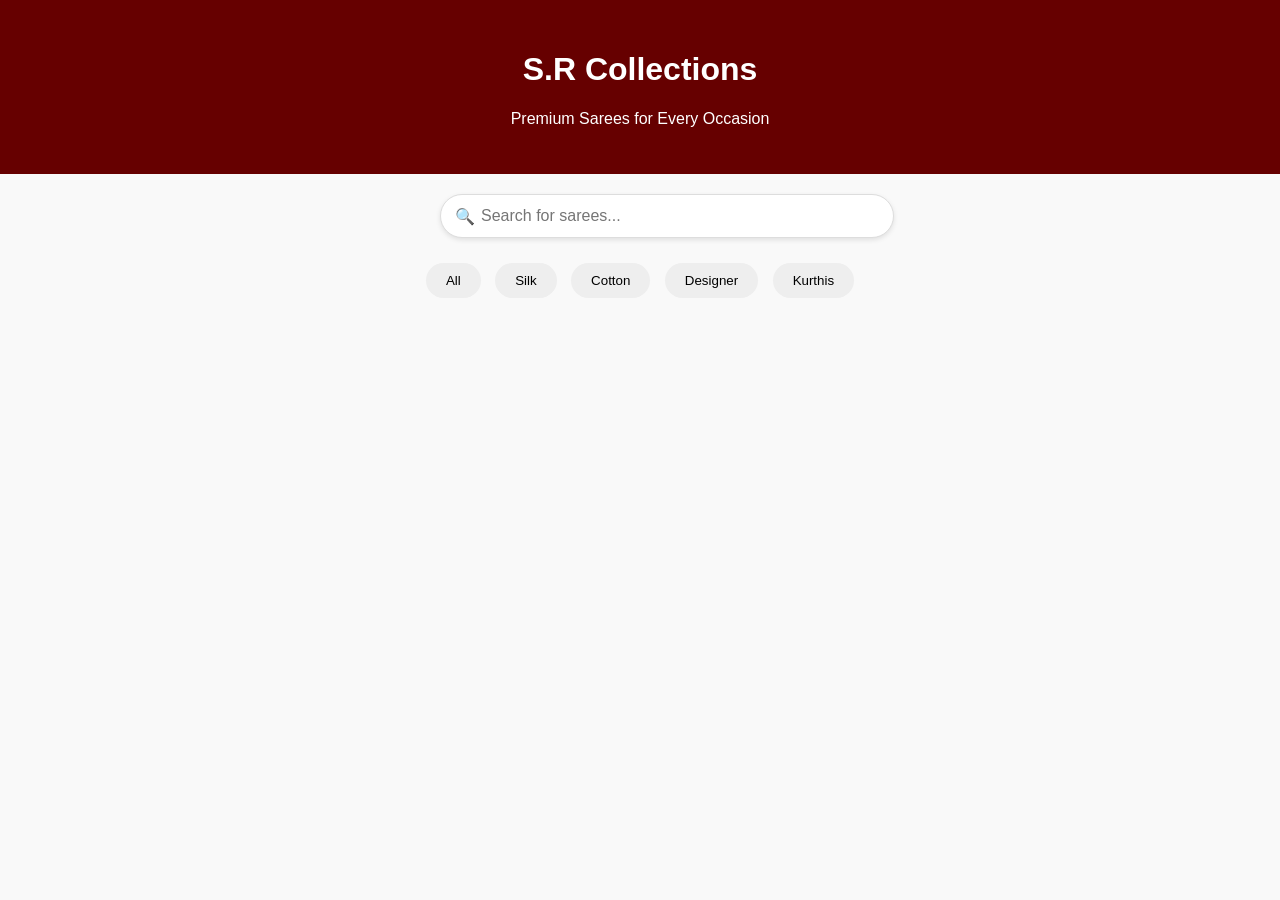
==== index.html @ e24c6dce "Add files via upload" ====
<!DOCTYPE html>
<html>
<head>
    <title>S.R Collections | Shop</title>
    <style>
        body { font-family: sans-serif; margin: 0; background: #f9f9f9; }
        header { background: #600; color: white; padding: 30px; text-align: center; }
        .search-container { text-align: center; margin: 20px; }
        #searchInput { padding: 12px; width: 300px; border-radius: 25px; border: 1px solid #ddd; outline: none; }
        .filter-container { text-align: center; margin-bottom: 20px; }
        .filter-btn { padding: 10px 20px; margin: 5px; border: none; border-radius: 20px; background: #eee; cursor: pointer; }
        .filter-btn:hover { background: #600; color: white; }
        .grid { display: flex; flex-wrap: wrap; gap: 20px; padding: 20px; justify-content: center; }
        .card { width: 220px; background: white; border-radius: 10px; padding: 10px; text-align: center; box-shadow: 0 4px 6px rgba(0,0,0,0.1); position: relative; }
        .card img { width: 100%; height: 250px; object-fit: cover; border-radius: 8px; }
        .price { color: #2e7d32; font-weight: bold; }
        .sold-out-badge { position: absolute; top: 10px; right: 10px; background: red; color: white; padding: 5px; border-radius: 5px; font-size: 12px; }
        /* This tells the browser: "If the screen is small, change how the grid looks" */
@media (max-width: 600px) {
    .grid {
        gap: 10px;
        padding: 10px;
    }
    .card {
        width: 45%; /* Shows 2 items side-by-side on mobile */
        height: auto;
        position: relative;
    }
    .card img {
        height: 180px; /* Makes images smaller for phone screens */
    }
    #searchInput {
        width: 80%; /* Makes the search bar fit the phone width */
    }
    .sold-out-badge {
        position: absolute;
        top: 10px;
        right: 10px;
        background: rgb(219, 21, 21);
        color: white;
        padding: 5px 10px;
        font-weight: bold;
        border-radius: 3px;
        z-index: 10;
    }
}

.search-container {
    position: relative;
    width: 100%;
    max-width: 400px;
    margin: 20px auto;
}

#searchInput {
    width: 100%;
    padding: 12px 12px 12px 40px; /* Extra padding on the left for the icon */
    border: 1px solid #ddd;
    border-radius: 25px;
    font-size: 16px;
    outline: none;
    box-shadow: 0 2px 5px rgba(0,0,0,0.1);
}

.search-icon {
    position: absolute;
    left: 15px;
    top: 50%;
    transform: translateY(-50%);
    color: #888;
    pointer-events: none; /* Makes sure you can still click the input */
}
</style>
</head>
<body>

    <header>
        <h1>S.R Collections</h1>
        <p>Premium Sarees for Every Occasion</p>
    </header>

    <div class="search-container">
    <span class="search-icon">🔍</span>
    <input type="text" id="searchInput" placeholder="Search for sarees..." onkeyup="filterProducts()">
</div>

    <div class="filter-container">
        <button class="filter-btn" onclick="filterByCategory('All')">All</button>
        <button class="filter-btn" onclick="filterByCategory('Silk')">Silk</button>
        <button class="filter-btn" onclick="filterByCategory('Cotton')">Cotton</button>
        <button class="filter-btn" onclick="filterByCategory('Designer')">Designer</button>
        <button class="filter-btn" onclick="filterByCategory('Kurthis')">Kurthis</button>
    </div>

    <div id="shopGrid" class="grid"></div>

    <script src="app.js"></script>

    <script>
        const shopGrid = document.getElementById("shopGrid");

        // The function to draw products on the screen
        function renderProducts(productsToDisplay) {
            const shopGrid = document.getElementById("shopGrid");
            shopGrid.innerHTML = productsToDisplay.map(p => {
                const isSoldOut = p.status === 'Sold Out';
                const linkTarget = isSoldOut ? 'javascript:void(0)' : `details.html?id=${p.id}`;
                
                // Calculate Discount Percentage
                let discountBadge = "";
                if (p.originalPrice && p.originalPrice > p.price) {
                    const discount = Math.round(((p.originalPrice - p.price) / p.originalPrice) * 100);
                    discountBadge = `<div style="position: absolute; top: 10px; left: 10px; background: #388e3c; color: white; padding: 4px 8px; border-radius: 4px; font-weight: bold; font-size: 12px; z-index: 5;">${discount}% OFF</div>`;
                }

                const priceHTML = p.originalPrice && p.originalPrice > p.price 
                    ? `<p class="price">
                        <span style="text-decoration: line-through; color: #888; font-size: 0.9em; margin-right: 8px;">₹${p.originalPrice}</span>
                        <span style="color: #2e7d32; font-weight: bold;">₹${p.price}</span>
                    </p>`
                    : `<p class="price" style="color: #2e7d32; font-weight: bold;">₹${p.price}</p>`;

                return `
                    <div class="card" style="position: relative; border: 1px solid #eee; border-radius: 12px; overflow: hidden; box-shadow: 0 4px 6px rgba(0,0,0,0.05); opacity: ${isSoldOut ? '0.7' : '1'}; transition: transform 0.2s;">
                        ${discountBadge}
                        ${isSoldOut ? '<div class="sold-out-badge" style="position: absolute; top: 10px; right: 10px; background: #d32f2f; color: white; padding: 5px 10px; border-radius: 5px; font-weight: bold; z-index: 10; font-size: 12px;">SOLD OUT</div>' : ''}
                        
                        <a href="${linkTarget}" style="text-decoration: none; color: inherit; cursor: ${isSoldOut ? 'default' : 'pointer'}">
                            <img src="${p.images[0]}" style="width: 100%; height: 280px; object-fit: cover;">
                            <div style="padding: 12px;">
                                <h3 style="margin: 0; font-size: 1rem; color: #333; height: 2.4em; overflow: hidden;">${p.name}</h3>
                                ${priceHTML}
                            </div>
                        </a>
                    </div>
                `;
            }).join('');
        }

        // The function your buttons are looking for!
        function filterByCategory(catName) {
            if (catName === 'All') {
                renderProducts(products);
            } else {
                const filtered = products.filter(p => p.category === catName);
                renderProducts(filtered);
            }
        }

        // The function for the search bar
        function filterProducts() {
    const term = document.getElementById("searchInput").value.toLowerCase();
    const filtered = products.filter(p => p.name.toLowerCase().includes(term));
    
    const shopGrid = document.getElementById("shopGrid");
    
    if (filtered.length === 0) {
        shopGrid.innerHTML = `
            <div style="text-align: center; width: 100%; padding: 50px; color: #666;">
                <p style="font-size: 18px;">No sarees found matching "${term}"</p>
                <button onclick="clearSearch()" style="background: #6a1b9a; color: white; border: none; padding: 10px 20px; border-radius: 5px; cursor: pointer; margin-top: 10px;">
                    View All Products
                </button>
            </div>
        `;
    } else {
        renderProducts(filtered);
    }
}

// Add this helper function to clear the search
function clearSearch() {
    document.getElementById("searchInput").value = "";
    renderProducts(products);
}

        // Run this immediately to show your products when page opens
        window.onload = function() {
            // Check if products exists from app.js
            if (typeof products !== 'undefined') {
                renderProducts(products);
            } else {
                console.error("The 'products' variable is missing. Check app.js link.");
            }
        };

        const priceHTML = p.originalPrice 
    ? `<p class="price">
         <span style="text-decoration: line-through; color: #888; font-size: 14px; margin-right: 10px;">₹${p.originalPrice}</span>
         <span style="color: #2e7d32; font-weight: bold;">₹${p.price}</span>
       </p>`
    : `<p class="price" style="color: #2e7d32; font-weight: bold;">₹${p.price}</p>`;

// Then use ${priceHTML} inside your template string...
    </script>
</body>
</html>
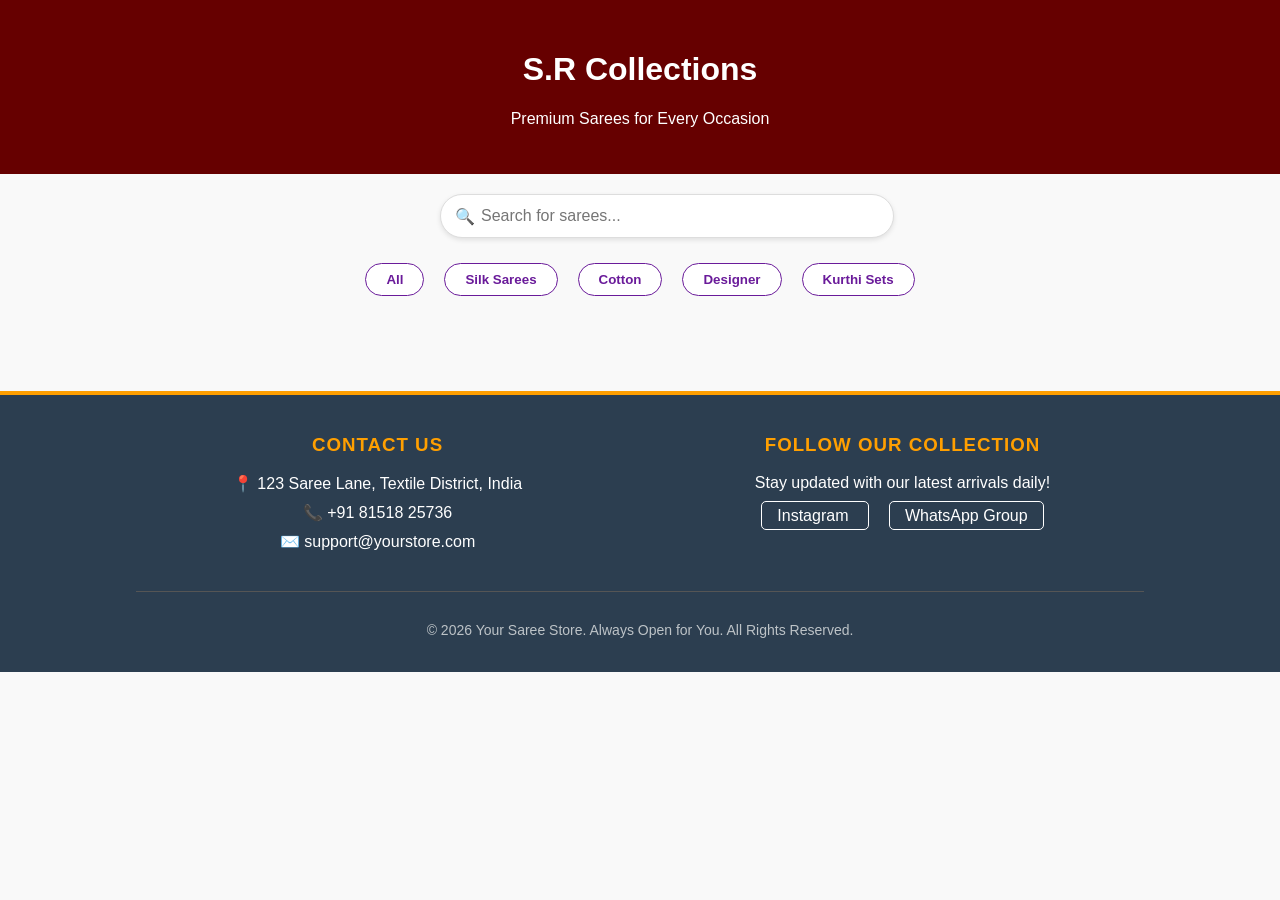
==== commit 64bfa03b: "Add files via upload" ====
--- a/index.html
+++ b/index.html
@@ -70,6 +70,22 @@
     color: #888;
     pointer-events: none; /* Makes sure you can still click the input */
 }
+
+.filter-btn {
+    padding: 8px 20px;
+    border: 1px solid #6a1b9a;
+    background: white;
+    color: #6a1b9a;
+    border-radius: 20px;
+    cursor: pointer;
+    font-weight: bold;
+    transition: 0.3s;
+}
+
+.filter-btn:hover, .filter-btn.active {
+    background: #6a1b9a;
+    color: white;
+}
 </style>
 </head>
 <body>
@@ -84,15 +100,47 @@
     <input type="text" id="searchInput" placeholder="Search for sarees..." onkeyup="filterProducts()">
 </div>
 
-    <div class="filter-container">
+    <div class="filter-container" style="text-align: center; margin: 20px 0; display: flex; justify-content: center; gap: 10px; flex-wrap: wrap;">
         <button class="filter-btn" onclick="filterByCategory('All')">All</button>
-        <button class="filter-btn" onclick="filterByCategory('Silk')">Silk</button>
+        <button class="filter-btn" onclick="filterByCategory('Silk')">Silk Sarees</button>
         <button class="filter-btn" onclick="filterByCategory('Cotton')">Cotton</button>
         <button class="filter-btn" onclick="filterByCategory('Designer')">Designer</button>
-        <button class="filter-btn" onclick="filterByCategory('Kurthis')">Kurthis</button>
+        <button class="filter-btn" onclick="filterByCategory('Kurthis')">Kurthi Sets</button>
     </div>
 
     <div id="shopGrid" class="grid"></div>
+
+    <footer style="background: #2c3e50; color: white; padding: 20px 10px; margin-top: 30px; text-align: center; border-top: 4px solid #ff9f00;">
+    <div style="max-width: 1000px; margin: auto; display: flex; flex-wrap: wrap; justify-content: center; gap: 50px;">
+        
+        <div style="flex: 1; min-width: 280px;">
+            <h3 style="color: #ff9f00; text-transform: uppercase; letter-spacing: 1px;">Contact Us</h3>
+            <p style="margin: 10px 0;">📍 123 Saree Lane, Textile District, India</p>
+            <p style="margin: 10px 0;">📞 +91 81518 25736</p>
+            <p style="margin: 10px 0;">✉️ support@yourstore.com</p>
+        </div>
+
+        <div style="flex: 1; min-width: 280px;">
+            <h3 style="color: #ff9f00; text-transform: uppercase; letter-spacing: 1px;">Follow Our Collection</h3>
+            <p style="margin: 10px 0;">Stay updated with our latest arrivals daily!</p>
+            <div style="margin-top: 15px;">
+                <a href="https://www.instagram.com/s.r.collections_26?igsh=cHdzZ2U1ZW5mYmkz" target="_blank" 
+           style="color: white; text-decoration: none; margin: 0 10px; padding: 5px 15px; border: 1px solid #fff; border-radius: 5px;">
+           Instagram
+        </a>
+        
+        <a href="https://chat.whatsapp.com/GvyJMgOVvVoBpmypK1QJxf" target="_blank" 
+           style="color: white; text-decoration: none; margin: 0 10px; padding: 5px 15px; border: 1px solid #fff; border-radius: 5px;">
+           WhatsApp Group
+        </a>
+     </div>
+        </div>
+
+    </div>
+    
+    <hr style="border: 0; border-top: 1px solid #555; margin: 30px auto; width: 80%;">
+    <p style="font-size: 14px; color: #bdc3c7;">&copy; 2026 Your Saree Store. Always Open for You. All Rights Reserved.</p>
+</footer>
 
     <script src="app.js"></script>
 
@@ -138,14 +186,22 @@
         }
 
         // The function your buttons are looking for!
-        function filterByCategory(catName) {
-            if (catName === 'All') {
-                renderProducts(products);
-            } else {
-                const filtered = products.filter(p => p.category === catName);
-                renderProducts(filtered);
+        function filterByCategory(category) {
+        if (category === 'All') {
+            renderProducts(products);
+        } else {
+            const filtered = products.filter(p => p.category === category);
+            renderProducts(filtered);
+        }
+        
+        // Optional: Visual feedback for which button is active
+        document.querySelectorAll('.filter-btn').forEach(btn => {
+            btn.classList.remove('active');
+            if(btn.innerText === category || (category === 'All' && btn.innerText === 'All')) {
+                btn.classList.add('active');
             }
-        }
+        });
+    }
 
         // The function for the search bar
         function filterProducts() {
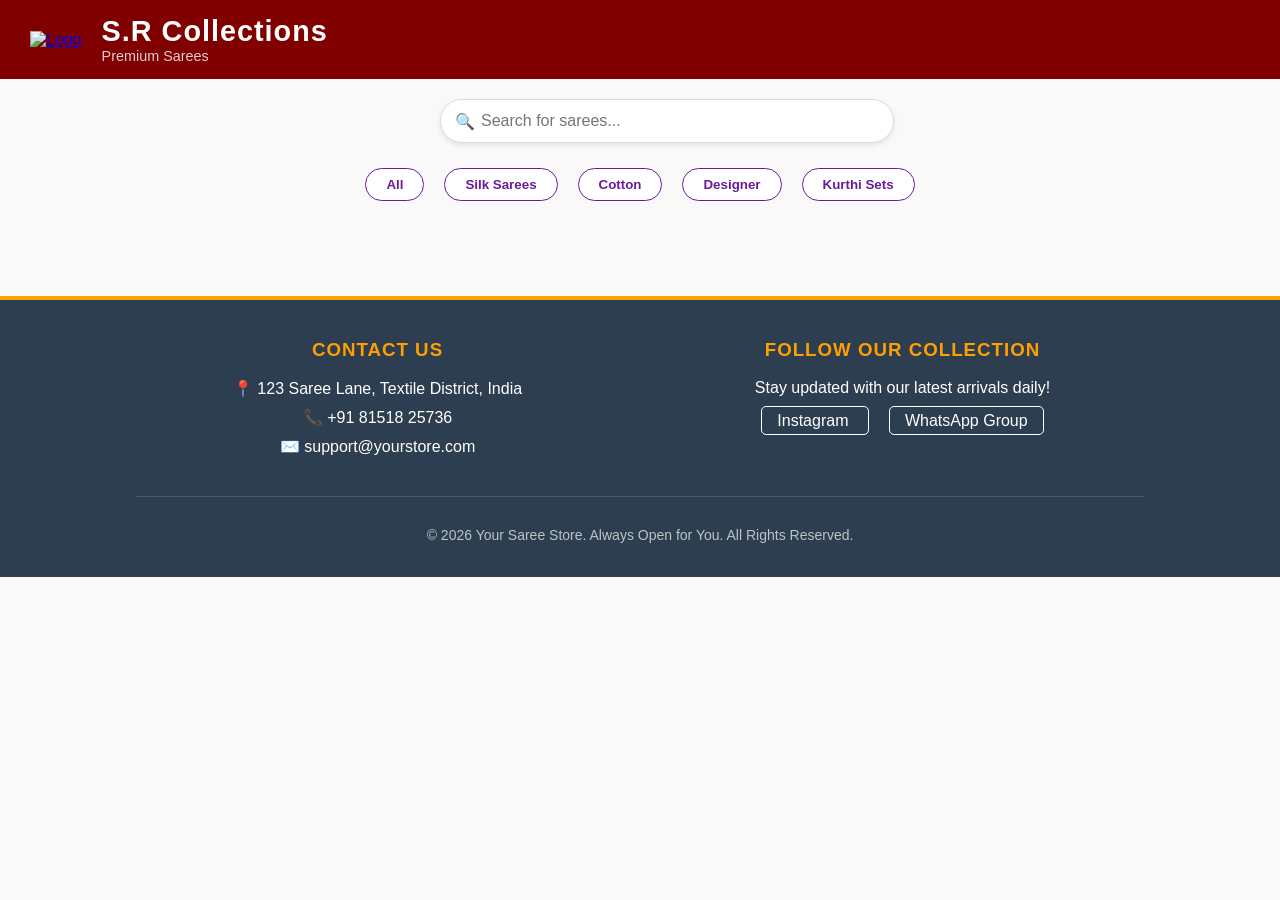
==== commit 73f956d7: "Add files via upload" ====
--- a/index.html
+++ b/index.html
@@ -90,9 +90,21 @@
 </head>
 <body>
 
-    <header>
-        <h1>S.R Collections</h1>
-        <p>Premium Sarees for Every Occasion</p>
+   <header style="background-color: #800000; color: white; padding: 15px 30px; display: flex; align-items: center; justify-content: space-between; margin-bottom: 20px;">
+    
+        <div style="display: flex; align-items: center; gap: 20px;">
+            <a href="index.html">
+                <img src="logo.png" alt="Logo" style="height: 60px; width: auto; object-fit: contain;">
+            </a>
+            <div style="text-align: left;">
+                <h1 style="margin: 0; font-size: 1.8rem; letter-spacing: 1px;">S.R Collections</h1>
+                <p style="margin: 0; font-size: 0.9rem; opacity: 0.8;">Premium Sarees</p>
+            </div>
+        </div>
+
+        <div style="display: none; @media (min-width: 768px) { display: block; }">
+            <a href="index.html" style="color: white; text-decoration: none; font-weight: bold;">HOME</a>
+        </div>
     </header>
 
     <div class="search-container">
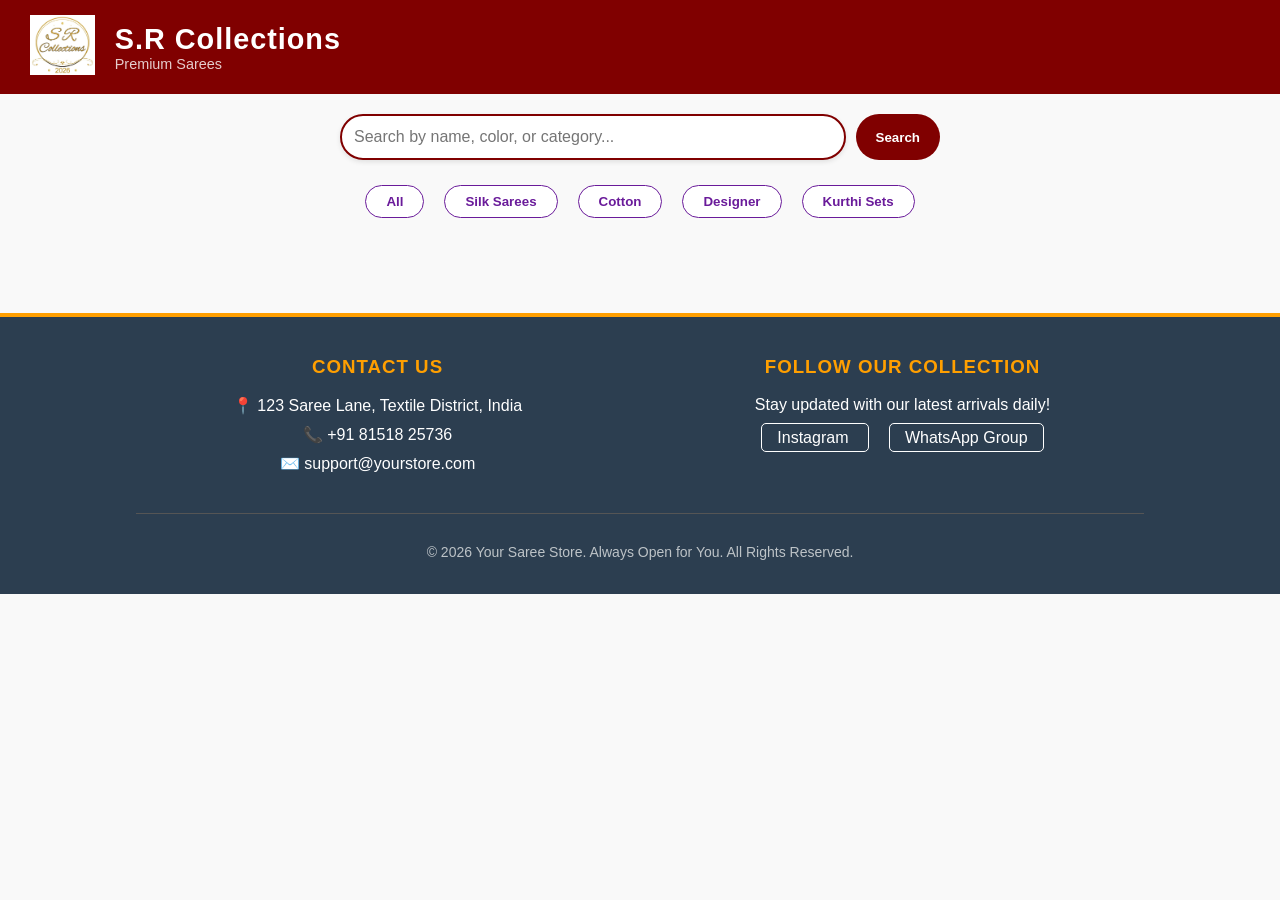
==== commit 90137a29: "Add files via upload" ====
--- a/index.html
+++ b/index.html
@@ -94,7 +94,7 @@
     
         <div style="display: flex; align-items: center; gap: 20px;">
             <a href="index.html">
-                <img src="logo.png" alt="Logo" style="height: 60px; width: auto; object-fit: contain;">
+                <img src="logo.jpeg" alt="Logo" style="height: 60px; width: auto; object-fit: contain;">
             </a>
             <div style="text-align: left;">
                 <h1 style="margin: 0; font-size: 1.8rem; letter-spacing: 1px;">S.R Collections</h1>
@@ -107,10 +107,14 @@
         </div>
     </header>
 
-    <div class="search-container">
-    <span class="search-icon">🔍</span>
-    <input type="text" id="searchInput" placeholder="Search for sarees..." onkeyup="filterProducts()">
-</div>
+    <div class="search-container" style="max-width: 600px; margin: 20px auto; padding: 0 20px; display: flex; gap: 10px;">
+        <input type="text" id="searchInput" placeholder="Search by name, color, or category..." 
+            style="flex: 1; padding: 12px; border: 2px solid #800000; border-radius: 25px; outline: none; font-size: 16px;">
+        <button onclick="searchProducts()" 
+            style="background: #800000; color: white; border: none; padding: 10px 20px; border-radius: 25px; cursor: pointer; font-weight: bold;">
+            Search
+        </button>
+    </div>
 
     <div class="filter-container" style="text-align: center; margin: 20px 0; display: flex; justify-content: center; gap: 10px; flex-wrap: wrap;">
         <button class="filter-btn" onclick="filterByCategory('All')">All</button>
@@ -135,20 +139,20 @@
         <div style="flex: 1; min-width: 280px;">
             <h3 style="color: #ff9f00; text-transform: uppercase; letter-spacing: 1px;">Follow Our Collection</h3>
             <p style="margin: 10px 0;">Stay updated with our latest arrivals daily!</p>
-            <div style="margin-top: 15px;">
-                <a href="https://www.instagram.com/s.r.collections_26?igsh=cHdzZ2U1ZW5mYmkz" target="_blank" 
-           style="color: white; text-decoration: none; margin: 0 10px; padding: 5px 15px; border: 1px solid #fff; border-radius: 5px;">
-           Instagram
-        </a>
+                <div style="margin-top: 15px;">
+                    <a href="https://www.instagram.com/s.r.collections_26?igsh=cHdzZ2U1ZW5mYmkz" target="_blank" 
+                        style="color: white; text-decoration: none; margin: 0 10px; padding: 5px 15px; border: 1px solid #fff; border-radius: 5px;">
+                        Instagram
+                        </a>
+                        
+                        <a href="https://chat.whatsapp.com/GvyJMgOVvVoBpmypK1QJxf" target="_blank" 
+                        style="color: white; text-decoration: none; margin: 0 10px; padding: 5px 15px; border: 1px solid #fff; border-radius: 5px;">
+                        WhatsApp Group
+                    </a>
+                </div>
+        </div>
+    </div>
         
-        <a href="https://chat.whatsapp.com/GvyJMgOVvVoBpmypK1QJxf" target="_blank" 
-           style="color: white; text-decoration: none; margin: 0 10px; padding: 5px 15px; border: 1px solid #fff; border-radius: 5px;">
-           WhatsApp Group
-        </a>
-     </div>
-        </div>
-
-    </div>
     
     <hr style="border: 0; border-top: 1px solid #555; margin: 30px auto; width: 80%;">
     <p style="font-size: 14px; color: #bdc3c7;">&copy; 2026 Your Saree Store. Always Open for You. All Rights Reserved.</p>
@@ -253,13 +257,27 @@
         };
 
         const priceHTML = p.originalPrice 
-    ? `<p class="price">
-         <span style="text-decoration: line-through; color: #888; font-size: 14px; margin-right: 10px;">₹${p.originalPrice}</span>
-         <span style="color: #2e7d32; font-weight: bold;">₹${p.price}</span>
-       </p>`
-    : `<p class="price" style="color: #2e7d32; font-weight: bold;">₹${p.price}</p>`;
-
-// Then use ${priceHTML} inside your template string...
+            ? `<p class="price">
+                <span style="text-decoration: line-through; color: #888; font-size: 14px; margin-right: 10px;">₹${p.originalPrice}</span>
+                <span style="color: #2e7d32; font-weight: bold;">₹${p.price}</span>
+            </p>`
+            : `<p class="price" style="color: #2e7d32; font-weight: bold;">₹${p.price}</p>`;
+function searchProducts() {
+    const query = document.getElementById("searchInput").value.toLowerCase();
+    
+    // Filters products based on name or category
+    const filtered = products.filter(p => 
+        p.name.toLowerCase().includes(query) || 
+        p.category.toLowerCase().includes(query)
+    );
+
+    // Reuse your existing render function to show the results
+    renderProducts(filtered);
+}
+
+// Optional: Search automatically as the user types
+document.getElementById("searchInput").addEventListener("input", searchProducts);
+
     </script>
 </body>
 </html>
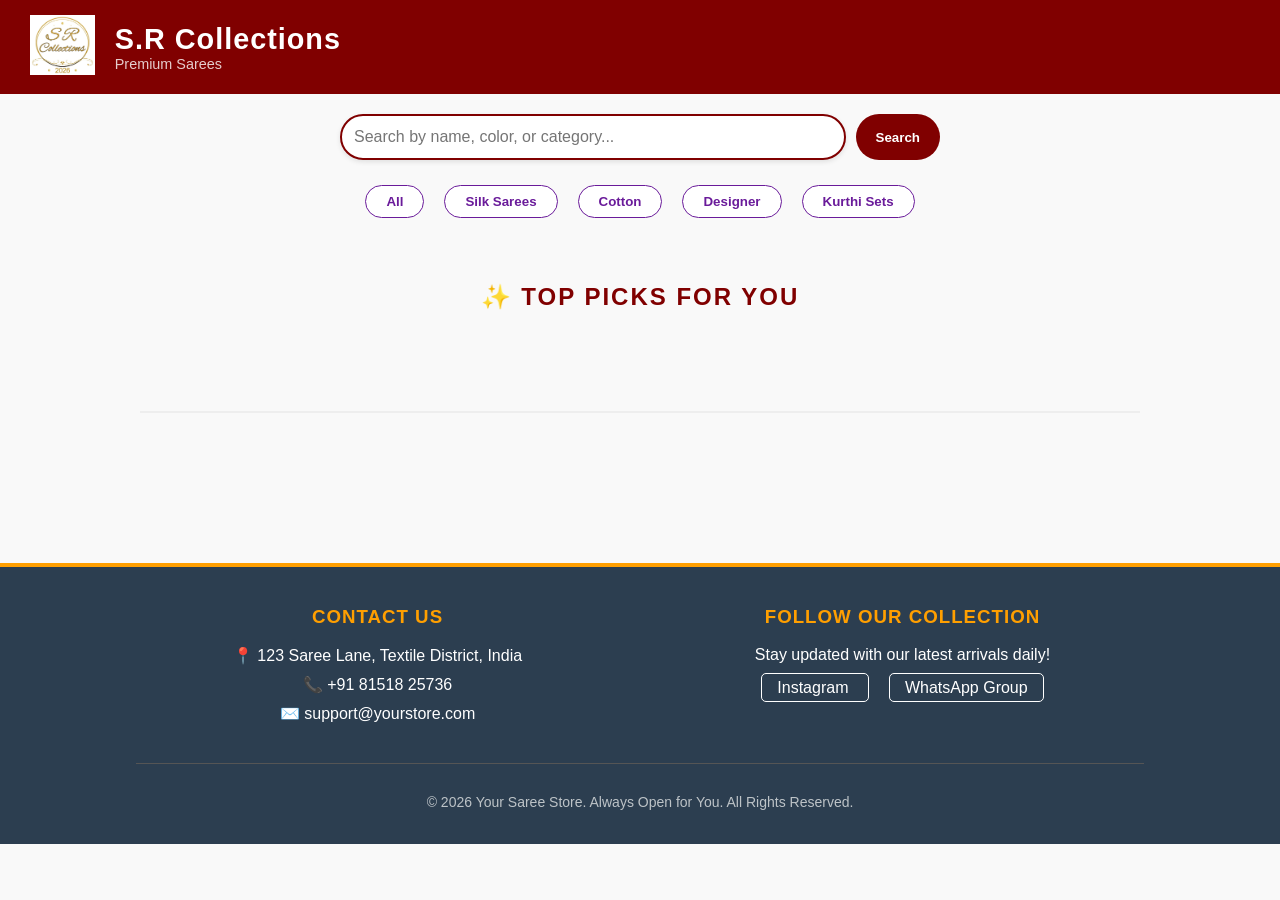
==== commit 18e4df32: "Add files via upload" ====
--- a/index.html
+++ b/index.html
@@ -107,6 +107,8 @@
         </div>
     </header>
 
+   
+
     <div class="search-container" style="max-width: 600px; margin: 20px auto; padding: 0 20px; display: flex; gap: 10px;">
         <input type="text" id="searchInput" placeholder="Search by name, color, or category..." 
             style="flex: 1; padding: 12px; border: 2px solid #800000; border-radius: 25px; outline: none; font-size: 16px;">
@@ -124,7 +126,16 @@
         <button class="filter-btn" onclick="filterByCategory('Kurthis')">Kurthi Sets</button>
     </div>
 
+     <div id="featuredSection" style="max-width: 1000px; margin: 20px auto; padding: 20px;">
+        <h2 style="text-align: center; color: #800000; text-transform: uppercase; letter-spacing: 2px;">✨ Top Picks for You</h2>
+        <div id="featuredGrid" class="grid" style="gap: 20px;">
+            </div>
+        <hr style="border: 0; border-top: 2px solid #eee; margin: 40px 0;">
+    </div>
+
     <div id="shopGrid" class="grid"></div>
+
+    
 
     <footer style="background: #2c3e50; color: white; padding: 20px 10px; margin-top: 30px; text-align: center; border-top: 4px solid #ff9f00;">
     <div style="max-width: 1000px; margin: auto; display: flex; flex-wrap: wrap; justify-content: center; gap: 50px;">
@@ -159,125 +170,137 @@
 </footer>
 
     <script src="app.js"></script>
-
-    <script>
+<script>
+    // 1. Core Function: Draw products on the screen
+    function renderProducts(productsToDisplay) {
         const shopGrid = document.getElementById("shopGrid");
-
-        // The function to draw products on the screen
-        function renderProducts(productsToDisplay) {
-            const shopGrid = document.getElementById("shopGrid");
-            shopGrid.innerHTML = productsToDisplay.map(p => {
-                const isSoldOut = p.status === 'Sold Out';
-                const linkTarget = isSoldOut ? 'javascript:void(0)' : `details.html?id=${p.id}`;
-                
-                // Calculate Discount Percentage
-                let discountBadge = "";
-                if (p.originalPrice && p.originalPrice > p.price) {
-                    const discount = Math.round(((p.originalPrice - p.price) / p.originalPrice) * 100);
-                    discountBadge = `<div style="position: absolute; top: 10px; left: 10px; background: #388e3c; color: white; padding: 4px 8px; border-radius: 4px; font-weight: bold; font-size: 12px; z-index: 5;">${discount}% OFF</div>`;
-                }
-
-                const priceHTML = p.originalPrice && p.originalPrice > p.price 
-                    ? `<p class="price">
-                        <span style="text-decoration: line-through; color: #888; font-size: 0.9em; margin-right: 8px;">₹${p.originalPrice}</span>
-                        <span style="color: #2e7d32; font-weight: bold;">₹${p.price}</span>
-                    </p>`
-                    : `<p class="price" style="color: #2e7d32; font-weight: bold;">₹${p.price}</p>`;
-
-                return `
-                    <div class="card" style="position: relative; border: 1px solid #eee; border-radius: 12px; overflow: hidden; box-shadow: 0 4px 6px rgba(0,0,0,0.05); opacity: ${isSoldOut ? '0.7' : '1'}; transition: transform 0.2s;">
-                        ${discountBadge}
-                        ${isSoldOut ? '<div class="sold-out-badge" style="position: absolute; top: 10px; right: 10px; background: #d32f2f; color: white; padding: 5px 10px; border-radius: 5px; font-weight: bold; z-index: 10; font-size: 12px;">SOLD OUT</div>' : ''}
-                        
-                        <a href="${linkTarget}" style="text-decoration: none; color: inherit; cursor: ${isSoldOut ? 'default' : 'pointer'}">
-                            <img src="${p.images[0]}" style="width: 100%; height: 280px; object-fit: cover;">
-                            <div style="padding: 12px;">
-                                <h3 style="margin: 0; font-size: 1rem; color: #333; height: 2.4em; overflow: hidden;">${p.name}</h3>
-                                ${priceHTML}
-                            </div>
-                        </a>
-                    </div>
-                `;
-            }).join('');
-        }
-
-        // The function your buttons are looking for!
-        function filterByCategory(category) {
-        if (category === 'All') {
-            renderProducts(products);
-        } else {
-            const filtered = products.filter(p => p.category === category);
-            renderProducts(filtered);
-        }
-        
-        // Optional: Visual feedback for which button is active
+        if (!shopGrid) return;
+
+        shopGrid.innerHTML = productsToDisplay.map(p => {
+            const isSoldOut = p.status === 'Sold Out';
+            const linkTarget = isSoldOut ? 'javascript:void(0)' : `details.html?id=${p.id}`;
+            
+            // Calculate Discount Badge
+            let discountBadge = "";
+            if (p.originalPrice && p.originalPrice > p.price) {
+                const discount = Math.round(((p.originalPrice - p.price) / p.originalPrice) * 100);
+                discountBadge = `<div style="position: absolute; top: 10px; left: 10px; background: #388e3c; color: white; padding: 4px 8px; border-radius: 4px; font-weight: bold; font-size: 12px; z-index: 5;">${discount}% OFF</div>`;
+            }
+
+            // Create Price Display
+            const priceHTML = p.originalPrice && p.originalPrice > p.price 
+                ? `<p class="price">
+                    <span style="text-decoration: line-through; color: #888; font-size: 0.9em; margin-right: 8px;">₹${p.originalPrice}</span>
+                    <span style="color: #2e7d32; font-weight: bold;">₹${p.price}</span>
+                   </p>`
+                : `<p class="price" style="color: #2e7d32; font-weight: bold;">₹${p.price}</p>`;
+
+            return `
+                <div class="card" style="position: relative; border: 1px solid #eee; border-radius: 12px; overflow: hidden; box-shadow: 0 4px 6px rgba(0,0,0,0.05); opacity: ${isSoldOut ? '0.7' : '1'}; transition: transform 0.2s;">
+                    ${discountBadge}
+                    ${isSoldOut ? '<div class="sold-out-badge" style="position: absolute; top: 10px; right: 10px; background: #d32f2f; color: white; padding: 5px 10px; border-radius: 5px; font-weight: bold; z-index: 10; font-size: 12px;">SOLD OUT</div>' : ''}
+                    
+                    <a href="${linkTarget}" style="text-decoration: none; color: inherit; cursor: ${isSoldOut ? 'default' : 'pointer'}">
+                        <img src="${p.images[0]}" style="width: 100%; height: 280px; object-fit: cover;">
+                        <div style="padding: 12px;">
+                            <h3 style="margin: 0; font-size: 1rem; color: #333; height: 2.4em; overflow: hidden;">${p.name}</h3>
+                            ${priceHTML}
+                        </div>
+                    </a>
+                </div>
+            `;
+        }).join('');
+    }
+
+    // 2. Filter Function
+    function filterByCategory(cat) {
+        // Highlight active button
         document.querySelectorAll('.filter-btn').forEach(btn => {
             btn.classList.remove('active');
-            if(btn.innerText === category || (category === 'All' && btn.innerText === 'All')) {
+            if(btn.innerText.includes(cat) || (cat === 'All' && btn.innerText === 'All')) {
                 btn.classList.add('active');
             }
         });
-    }
-
-        // The function for the search bar
-        function filterProducts() {
-    const term = document.getElementById("searchInput").value.toLowerCase();
-    const filtered = products.filter(p => p.name.toLowerCase().includes(term));
+
+        if (cat === 'All') {
+            renderProducts(products);
+        } else {
+            const filtered = products.filter(p => p.category === cat);
+            renderProducts(filtered);
+        }
+    }
+
+    // 3. Search Function
+    function searchProducts() {
+        const query = document.getElementById("searchInput").value.toLowerCase();
+        const filtered = products.filter(p => 
+            p.name.toLowerCase().includes(query) || 
+            p.category.toLowerCase().includes(query)
+        );
+
+        const shopGrid = document.getElementById("shopGrid");
+        if (filtered.length === 0) {
+            shopGrid.innerHTML = `<div style="text-align: center; width: 100%; padding: 50px; color: #666;">
+                <p style="font-size: 18px;">No sarees found matching "${query}"</p>
+                <button onclick="clearSearch()" style="background: #800000; color: white; border: none; padding: 10px 20px; border-radius: 5px; cursor: pointer;">View All</button>
+            </div>`;
+        } else {
+            renderProducts(filtered);
+        }
+    }
+
+    function clearSearch() {
+        document.getElementById("searchInput").value = "";
+        renderProducts(products);
+    }
+
+    // 4. Initialization
+    window.onload = function() {
+        if (typeof products !== 'undefined') {
+            renderProducts(products);
+            // Attach real-time search typing
+            document.getElementById("searchInput").addEventListener("input", searchProducts);
+        } else {
+            console.error("The 'products' variable is missing. Check app.js.");
+        }
+    };
+
+    function renderFeatured() {
+    const featuredGrid = document.getElementById("featuredGrid");
+    // This looks through your products and takes the top 3 that are available
+    const featuredItems = products.filter(p => p.status !== 'Sold Out').slice(0, 3);
     
-    const shopGrid = document.getElementById("shopGrid");
-    
-    if (filtered.length === 0) {
-        shopGrid.innerHTML = `
-            <div style="text-align: center; width: 100%; padding: 50px; color: #666;">
-                <p style="font-size: 18px;">No sarees found matching "${term}"</p>
-                <button onclick="clearSearch()" style="background: #6a1b9a; color: white; border: none; padding: 10px 20px; border-radius: 5px; cursor: pointer; margin-top: 10px;">
-                    View All Products
-                </button>
+    featuredGrid.innerHTML = featuredItems.map(p => {
+        // We use your existing logic for badges and prices
+        let discountBadge = "";
+        if (p.originalPrice && p.originalPrice > p.price) {
+            const discount = Math.round(((p.originalPrice - p.price) / p.originalPrice) * 100);
+            discountBadge = `<div style="position: absolute; top: 10px; left: 10px; background: #388e3c; color: white; padding: 4px 8px; border-radius: 4px; font-weight: bold; font-size: 12px; z-index: 5;">BEST SELLER</div>`;
+        }
+
+        return `
+            <div class="card" style="width: 280px; transform: scale(1.05); border: 2px solid #ffd700;">
+                ${discountBadge}
+                <a href="details.html?id=${p.id}" style="text-decoration: none; color: inherit;">
+                    <img src="${p.images[0]}" style="width: 100%; height: 320px; object-fit: cover;">
+                    <div style="padding: 15px;">
+                        <h3 style="margin: 0; font-size: 1.1rem;">${p.name}</h3>
+                        <p class="price" style="color: #2e7d32; font-size: 1.2rem;">₹${p.price}</p>
+                    </div>
+                </a>
             </div>
         `;
-    } else {
-        renderProducts(filtered);
-    }
-}
-
-// Add this helper function to clear the search
-function clearSearch() {
-    document.getElementById("searchInput").value = "";
-    renderProducts(products);
-}
-
-        // Run this immediately to show your products when page opens
-        window.onload = function() {
-            // Check if products exists from app.js
-            if (typeof products !== 'undefined') {
-                renderProducts(products);
-            } else {
-                console.error("The 'products' variable is missing. Check app.js link.");
-            }
-        };
-
-        const priceHTML = p.originalPrice 
-            ? `<p class="price">
-                <span style="text-decoration: line-through; color: #888; font-size: 14px; margin-right: 10px;">₹${p.originalPrice}</span>
-                <span style="color: #2e7d32; font-weight: bold;">₹${p.price}</span>
-            </p>`
-            : `<p class="price" style="color: #2e7d32; font-weight: bold;">₹${p.price}</p>`;
-function searchProducts() {
-    const query = document.getElementById("searchInput").value.toLowerCase();
-    
-    // Filters products based on name or category
-    const filtered = products.filter(p => 
-        p.name.toLowerCase().includes(query) || 
-        p.category.toLowerCase().includes(query)
-    );
-
-    // Reuse your existing render function to show the results
-    renderProducts(filtered);
-}
-
-// Optional: Search automatically as the user types
-document.getElementById("searchInput").addEventListener("input", searchProducts);
-
-    </script>
+    }).join('');
+}
+
+// Update your window.onload to include this new section
+window.onload = function() {
+    if (typeof products !== 'undefined') {
+        renderProducts(products); // Your main list
+        renderFeatured();         // Your new top picks
+        document.getElementById("searchInput").addEventListener("input", searchProducts);
+    }
+};
+</script>
 </body>
 </html>
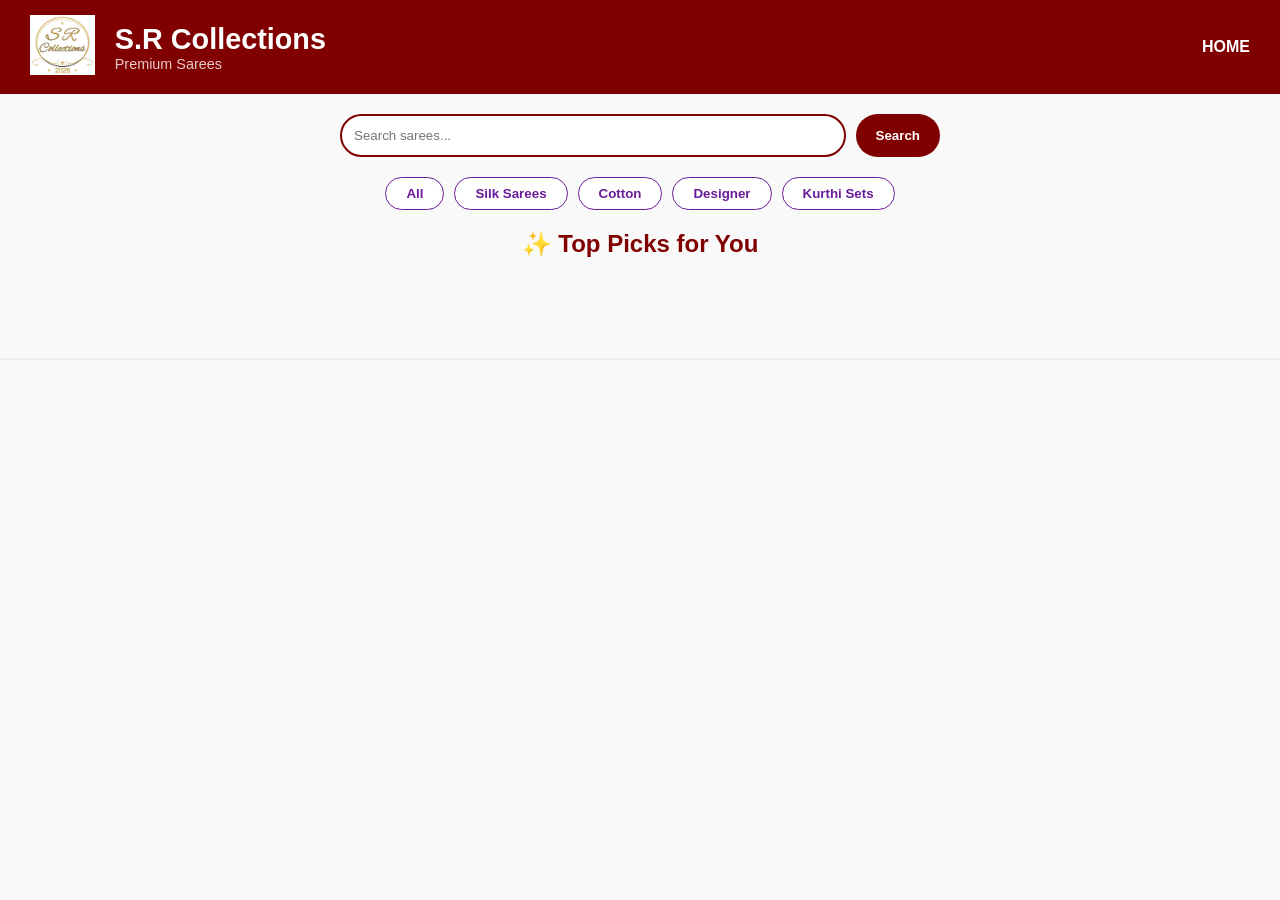
==== commit 8d0fb44d: "Add files via upload" ====
--- a/index.html
+++ b/index.html
@@ -4,118 +4,36 @@
     <title>S.R Collections | Shop</title>
     <style>
         body { font-family: sans-serif; margin: 0; background: #f9f9f9; }
-        header { background: #600; color: white; padding: 30px; text-align: center; }
-        .search-container { text-align: center; margin: 20px; }
-        #searchInput { padding: 12px; width: 300px; border-radius: 25px; border: 1px solid #ddd; outline: none; }
-        .filter-container { text-align: center; margin-bottom: 20px; }
-        .filter-btn { padding: 10px 20px; margin: 5px; border: none; border-radius: 20px; background: #eee; cursor: pointer; }
-        .filter-btn:hover { background: #600; color: white; }
+        header { background: #800000; color: white; padding: 15px 30px; display: flex; align-items: center; justify-content: space-between; margin-bottom: 20px; }
         .grid { display: flex; flex-wrap: wrap; gap: 20px; padding: 20px; justify-content: center; }
         .card { width: 220px; background: white; border-radius: 10px; padding: 10px; text-align: center; box-shadow: 0 4px 6px rgba(0,0,0,0.1); position: relative; }
         .card img { width: 100%; height: 250px; object-fit: cover; border-radius: 8px; }
         .price { color: #2e7d32; font-weight: bold; }
-        .sold-out-badge { position: absolute; top: 10px; right: 10px; background: red; color: white; padding: 5px; border-radius: 5px; font-size: 12px; }
-        /* This tells the browser: "If the screen is small, change how the grid looks" */
-@media (max-width: 600px) {
-    .grid {
-        gap: 10px;
-        padding: 10px;
-    }
-    .card {
-        width: 45%; /* Shows 2 items side-by-side on mobile */
-        height: auto;
-        position: relative;
-    }
-    .card img {
-        height: 180px; /* Makes images smaller for phone screens */
-    }
-    #searchInput {
-        width: 80%; /* Makes the search bar fit the phone width */
-    }
-    .sold-out-badge {
-        position: absolute;
-        top: 10px;
-        right: 10px;
-        background: rgb(219, 21, 21);
-        color: white;
-        padding: 5px 10px;
-        font-weight: bold;
-        border-radius: 3px;
-        z-index: 10;
-    }
-}
+        .filter-btn { padding: 8px 20px; border: 1px solid #6a1b9a; background: white; color: #6a1b9a; border-radius: 20px; cursor: pointer; font-weight: bold; transition: 0.3s; }
+        .filter-btn.active { background: #6a1b9a; color: white; }
 
-.search-container {
-    position: relative;
-    width: 100%;
-    max-width: 400px;
-    margin: 20px auto;
-}
-
-#searchInput {
-    width: 100%;
-    padding: 12px 12px 12px 40px; /* Extra padding on the left for the icon */
-    border: 1px solid #ddd;
-    border-radius: 25px;
-    font-size: 16px;
-    outline: none;
-    box-shadow: 0 2px 5px rgba(0,0,0,0.1);
-}
-
-.search-icon {
-    position: absolute;
-    left: 15px;
-    top: 50%;
-    transform: translateY(-50%);
-    color: #888;
-    pointer-events: none; /* Makes sure you can still click the input */
-}
-
-.filter-btn {
-    padding: 8px 20px;
-    border: 1px solid #6a1b9a;
-    background: white;
-    color: #6a1b9a;
-    border-radius: 20px;
-    cursor: pointer;
-    font-weight: bold;
-    transition: 0.3s;
-}
-
-.filter-btn:hover, .filter-btn.active {
-    background: #6a1b9a;
-    color: white;
-}
-</style>
+        @media (max-width: 600px) {
+            .card { width: 45%; }
+            .card img { height: 180px; }
+        }
+    </style>
 </head>
 <body>
 
-   <header style="background-color: #800000; color: white; padding: 15px 30px; display: flex; align-items: center; justify-content: space-between; margin-bottom: 20px;">
-    
+    <header>
         <div style="display: flex; align-items: center; gap: 20px;">
-            <a href="index.html">
-                <img src="logo.jpeg" alt="Logo" style="height: 60px; width: auto; object-fit: contain;">
-            </a>
-            <div style="text-align: left;">
-                <h1 style="margin: 0; font-size: 1.8rem; letter-spacing: 1px;">S.R Collections</h1>
+            <a href="index.html"><img src="logo.jpeg" alt="Logo" style="height: 60px;"></a>
+            <div>
+                <h1 style="margin: 0; font-size: 1.8rem;">S.R Collections</h1>
                 <p style="margin: 0; font-size: 0.9rem; opacity: 0.8;">Premium Sarees</p>
             </div>
         </div>
-
-        <div style="display: none; @media (min-width: 768px) { display: block; }">
-            <a href="index.html" style="color: white; text-decoration: none; font-weight: bold;">HOME</a>
-        </div>
+        <a href="index.html" style="color: white; text-decoration: none; font-weight: bold;">HOME</a>
     </header>
 
-   
-
     <div class="search-container" style="max-width: 600px; margin: 20px auto; padding: 0 20px; display: flex; gap: 10px;">
-        <input type="text" id="searchInput" placeholder="Search by name, color, or category..." 
-            style="flex: 1; padding: 12px; border: 2px solid #800000; border-radius: 25px; outline: none; font-size: 16px;">
-        <button onclick="searchProducts()" 
-            style="background: #800000; color: white; border: none; padding: 10px 20px; border-radius: 25px; cursor: pointer; font-weight: bold;">
-            Search
-        </button>
+        <input type="text" id="searchInput" placeholder="Search sarees..." style="flex: 1; padding: 12px; border: 2px solid #800000; border-radius: 25px; outline: none;">
+        <button onclick="searchProducts()" style="background: #800000; color: white; border: none; padding: 10px 20px; border-radius: 25px; cursor: pointer; font-weight: bold;">Search</button>
     </div>
 
     <div class="filter-container" style="text-align: center; margin: 20px 0; display: flex; justify-content: center; gap: 10px; flex-wrap: wrap;">
@@ -126,181 +44,89 @@
         <button class="filter-btn" onclick="filterByCategory('Kurthis')">Kurthi Sets</button>
     </div>
 
-     <div id="featuredSection" style="max-width: 1000px; margin: 20px auto; padding: 20px;">
-        <h2 style="text-align: center; color: #800000; text-transform: uppercase; letter-spacing: 2px;">✨ Top Picks for You</h2>
-        <div id="featuredGrid" class="grid" style="gap: 20px;">
-            </div>
+    <div id="featuredSection">
+        <h2 style="text-align: center; color: #800000;">✨ Top Picks for You</h2>
+        <div id="featuredGrid" class="grid"></div>
         <hr style="border: 0; border-top: 2px solid #eee; margin: 40px 0;">
     </div>
 
     <div id="shopGrid" class="grid"></div>
 
-    
+    <script src="app.js"></script>
+    <script>
+        function renderProducts(productsToDisplay) {
+            const shopGrid = document.getElementById("shopGrid");
+            if (!shopGrid) return;
 
-    <footer style="background: #2c3e50; color: white; padding: 20px 10px; margin-top: 30px; text-align: center; border-top: 4px solid #ff9f00;">
-    <div style="max-width: 1000px; margin: auto; display: flex; flex-wrap: wrap; justify-content: center; gap: 50px;">
-        
-        <div style="flex: 1; min-width: 280px;">
-            <h3 style="color: #ff9f00; text-transform: uppercase; letter-spacing: 1px;">Contact Us</h3>
-            <p style="margin: 10px 0;">📍 123 Saree Lane, Textile District, India</p>
-            <p style="margin: 10px 0;">📞 +91 81518 25736</p>
-            <p style="margin: 10px 0;">✉️ support@yourstore.com</p>
-        </div>
+            shopGrid.innerHTML = productsToDisplay.map(p => {
+                const isSoldOut = p.status === 'Sold Out';
+                
+                // Stock Badge Calculation
+                let stockBadge = "";
+                if (!isSoldOut && p.stock && p.stock <= 3) {
+                    stockBadge = `<div style="position: absolute; top: 40px; left: 10px; background: #ff9f00; color: white; padding: 4px 8px; border-radius: 4px; font-weight: bold; font-size: 11px; z-index: 5; border: 1px solid white;">🔥 Only ${p.stock} left!</div>`;
+                }
 
-        <div style="flex: 1; min-width: 280px;">
-            <h3 style="color: #ff9f00; text-transform: uppercase; letter-spacing: 1px;">Follow Our Collection</h3>
-            <p style="margin: 10px 0;">Stay updated with our latest arrivals daily!</p>
-                <div style="margin-top: 15px;">
-                    <a href="https://www.instagram.com/s.r.collections_26?igsh=cHdzZ2U1ZW5mYmkz" target="_blank" 
-                        style="color: white; text-decoration: none; margin: 0 10px; padding: 5px 15px; border: 1px solid #fff; border-radius: 5px;">
-                        Instagram
+                // Discount Badge Calculation
+                let discountBadge = "";
+                if (p.originalPrice && p.originalPrice > p.price) {
+                    const discount = Math.round(((p.originalPrice - p.price) / p.originalPrice) * 100);
+                    discountBadge = `<div style="position: absolute; top: 10px; left: 10px; background: #388e3c; color: white; padding: 4px 8px; border-radius: 4px; font-weight: bold; font-size: 12px; z-index: 5;">${discount}% OFF</div>`;
+                }
+
+                const priceHTML = p.originalPrice && p.originalPrice > p.price 
+                    ? `<p class="price"><span style="text-decoration: line-through; color: #888; font-size: 0.9em; margin-right: 8px;">₹${p.originalPrice}</span>₹${p.price}</p>`
+                    : `<p class="price">₹${p.price}</p>`;
+
+                return `
+                    <div class="card" style="opacity: ${isSoldOut ? '0.7' : '1'};">
+                        ${discountBadge}
+                        ${stockBadge}
+                        ${isSoldOut ? '<div style="position: absolute; top: 10px; right: 10px; background: red; color: white; padding: 5px; border-radius: 5px; font-size: 12px;">SOLD OUT</div>' : ''}
+                        <a href="details.html?id=${p.id}" style="text-decoration: none; color: inherit;">
+                            <img src="${p.images[0]}">
+                            <div style="padding: 12px;">
+                                <h3 style="margin: 0; font-size: 1rem; color: #333;">${p.name}</h3>
+                                ${priceHTML}
+                            </div>
                         </a>
-                        
-                        <a href="https://chat.whatsapp.com/GvyJMgOVvVoBpmypK1QJxf" target="_blank" 
-                        style="color: white; text-decoration: none; margin: 0 10px; padding: 5px 15px; border: 1px solid #fff; border-radius: 5px;">
-                        WhatsApp Group
+                    </div>
+                `;
+            }).join('');
+        }
+
+        function renderFeatured() {
+            const featuredGrid = document.getElementById("featuredGrid");
+            const featuredItems = products.filter(p => p.status !== 'Sold Out').slice(0, 3);
+            featuredGrid.innerHTML = featuredItems.map(p => `
+                <div class="card" style="width: 280px; transform: scale(1.05); border: 2px solid #ffd700;">
+                    <div style="position: absolute; top: 10px; left: 10px; background: #388e3c; color: white; padding: 4px 8px; border-radius: 4px; font-weight: bold; font-size: 12px; z-index: 5;">BEST SELLER</div>
+                    <a href="details.html?id=${p.id}" style="text-decoration: none; color: inherit;">
+                        <img src="${p.images[0]}" style="height: 320px;">
+                        <div style="padding: 15px;"><h3>${p.name}</h3><p class="price">₹${p.price}</p></div>
                     </a>
                 </div>
-        </div>
-    </div>
-        
-    
-    <hr style="border: 0; border-top: 1px solid #555; margin: 30px auto; width: 80%;">
-    <p style="font-size: 14px; color: #bdc3c7;">&copy; 2026 Your Saree Store. Always Open for You. All Rights Reserved.</p>
-</footer>
+            `).join('');
+        }
 
-    <script src="app.js"></script>
-<script>
-    // 1. Core Function: Draw products on the screen
-    function renderProducts(productsToDisplay) {
-        const shopGrid = document.getElementById("shopGrid");
-        if (!shopGrid) return;
-
-        shopGrid.innerHTML = productsToDisplay.map(p => {
-            const isSoldOut = p.status === 'Sold Out';
-            const linkTarget = isSoldOut ? 'javascript:void(0)' : `details.html?id=${p.id}`;
-            
-            // Calculate Discount Badge
-            let discountBadge = "";
-            if (p.originalPrice && p.originalPrice > p.price) {
-                const discount = Math.round(((p.originalPrice - p.price) / p.originalPrice) * 100);
-                discountBadge = `<div style="position: absolute; top: 10px; left: 10px; background: #388e3c; color: white; padding: 4px 8px; border-radius: 4px; font-weight: bold; font-size: 12px; z-index: 5;">${discount}% OFF</div>`;
-            }
-
-            // Create Price Display
-            const priceHTML = p.originalPrice && p.originalPrice > p.price 
-                ? `<p class="price">
-                    <span style="text-decoration: line-through; color: #888; font-size: 0.9em; margin-right: 8px;">₹${p.originalPrice}</span>
-                    <span style="color: #2e7d32; font-weight: bold;">₹${p.price}</span>
-                   </p>`
-                : `<p class="price" style="color: #2e7d32; font-weight: bold;">₹${p.price}</p>`;
-
-            return `
-                <div class="card" style="position: relative; border: 1px solid #eee; border-radius: 12px; overflow: hidden; box-shadow: 0 4px 6px rgba(0,0,0,0.05); opacity: ${isSoldOut ? '0.7' : '1'}; transition: transform 0.2s;">
-                    ${discountBadge}
-                    ${isSoldOut ? '<div class="sold-out-badge" style="position: absolute; top: 10px; right: 10px; background: #d32f2f; color: white; padding: 5px 10px; border-radius: 5px; font-weight: bold; z-index: 10; font-size: 12px;">SOLD OUT</div>' : ''}
-                    
-                    <a href="${linkTarget}" style="text-decoration: none; color: inherit; cursor: ${isSoldOut ? 'default' : 'pointer'}">
-                        <img src="${p.images[0]}" style="width: 100%; height: 280px; object-fit: cover;">
-                        <div style="padding: 12px;">
-                            <h3 style="margin: 0; font-size: 1rem; color: #333; height: 2.4em; overflow: hidden;">${p.name}</h3>
-                            ${priceHTML}
-                        </div>
-                    </a>
-                </div>
-            `;
-        }).join('');
-    }
-
-    // 2. Filter Function
-    function filterByCategory(cat) {
-        // Highlight active button
-        document.querySelectorAll('.filter-btn').forEach(btn => {
-            btn.classList.remove('active');
-            if(btn.innerText.includes(cat) || (cat === 'All' && btn.innerText === 'All')) {
-                btn.classList.add('active');
-            }
-        });
-
-        if (cat === 'All') {
-            renderProducts(products);
-        } else {
-            const filtered = products.filter(p => p.category === cat);
+        function filterByCategory(cat) {
+            const filtered = cat === 'All' ? products : products.filter(p => p.category === cat);
             renderProducts(filtered);
         }
-    }
 
-    // 3. Search Function
-    function searchProducts() {
-        const query = document.getElementById("searchInput").value.toLowerCase();
-        const filtered = products.filter(p => 
-            p.name.toLowerCase().includes(query) || 
-            p.category.toLowerCase().includes(query)
-        );
-
-        const shopGrid = document.getElementById("shopGrid");
-        if (filtered.length === 0) {
-            shopGrid.innerHTML = `<div style="text-align: center; width: 100%; padding: 50px; color: #666;">
-                <p style="font-size: 18px;">No sarees found matching "${query}"</p>
-                <button onclick="clearSearch()" style="background: #800000; color: white; border: none; padding: 10px 20px; border-radius: 5px; cursor: pointer;">View All</button>
-            </div>`;
-        } else {
+        function searchProducts() {
+            const query = document.getElementById("searchInput").value.toLowerCase();
+            const filtered = products.filter(p => p.name.toLowerCase().includes(query) || p.category.toLowerCase().includes(query));
             renderProducts(filtered);
         }
-    }
 
-    function clearSearch() {
-        document.getElementById("searchInput").value = "";
-        renderProducts(products);
-    }
-
-    // 4. Initialization
-    window.onload = function() {
-        if (typeof products !== 'undefined') {
-            renderProducts(products);
-            // Attach real-time search typing
-            document.getElementById("searchInput").addEventListener("input", searchProducts);
-        } else {
-            console.error("The 'products' variable is missing. Check app.js.");
-        }
-    };
-
-    function renderFeatured() {
-    const featuredGrid = document.getElementById("featuredGrid");
-    // This looks through your products and takes the top 3 that are available
-    const featuredItems = products.filter(p => p.status !== 'Sold Out').slice(0, 3);
-    
-    featuredGrid.innerHTML = featuredItems.map(p => {
-        // We use your existing logic for badges and prices
-        let discountBadge = "";
-        if (p.originalPrice && p.originalPrice > p.price) {
-            const discount = Math.round(((p.originalPrice - p.price) / p.originalPrice) * 100);
-            discountBadge = `<div style="position: absolute; top: 10px; left: 10px; background: #388e3c; color: white; padding: 4px 8px; border-radius: 4px; font-weight: bold; font-size: 12px; z-index: 5;">BEST SELLER</div>`;
-        }
-
-        return `
-            <div class="card" style="width: 280px; transform: scale(1.05); border: 2px solid #ffd700;">
-                ${discountBadge}
-                <a href="details.html?id=${p.id}" style="text-decoration: none; color: inherit;">
-                    <img src="${p.images[0]}" style="width: 100%; height: 320px; object-fit: cover;">
-                    <div style="padding: 15px;">
-                        <h3 style="margin: 0; font-size: 1.1rem;">${p.name}</h3>
-                        <p class="price" style="color: #2e7d32; font-size: 1.2rem;">₹${p.price}</p>
-                    </div>
-                </a>
-            </div>
-        `;
-    }).join('');
-}
-
-// Update your window.onload to include this new section
-window.onload = function() {
-    if (typeof products !== 'undefined') {
-        renderProducts(products); // Your main list
-        renderFeatured();         // Your new top picks
-        document.getElementById("searchInput").addEventListener("input", searchProducts);
-    }
-};
-</script>
+        window.onload = function() {
+            if (typeof products !== 'undefined') {
+                renderFeatured();
+                renderProducts(products);
+                document.getElementById("searchInput").addEventListener("input", searchProducts);
+            }
+        };
+    </script>
 </body>
 </html>
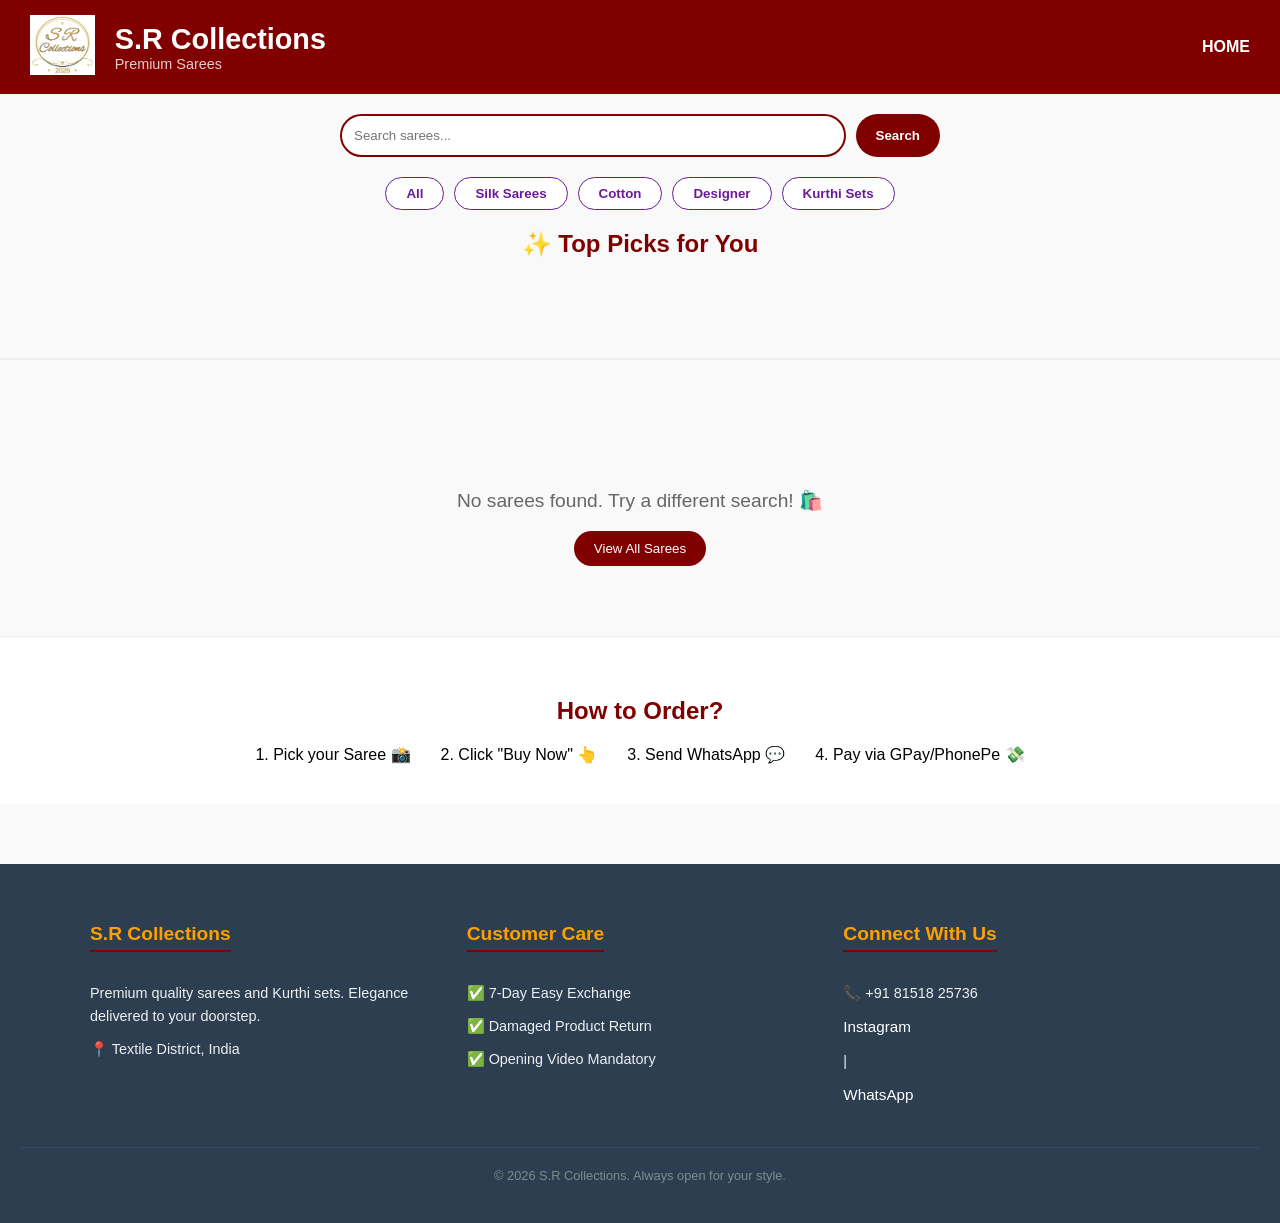
==== commit 562176b6: "Add files via upload" ====
--- a/index.html
+++ b/index.html
@@ -16,6 +16,150 @@
             .card { width: 45%; }
             .card img { height: 180px; }
         }
+
+        footer {
+            background: #2c3e50;
+            color: white;
+            padding: 40px 20px;
+            margin-top: 60px;
+            font-family: sans-serif;
+        }
+
+        .footer-container {
+            max-width: 1100px;
+            margin: 0 auto;
+            display: grid;
+            grid-template-columns: repeat(auto-fit, minmax(250px, 1fr));
+            gap: 40px;
+        }
+
+        .footer-section h3 {
+            color: #ff9f00;
+            margin-bottom: 20px;
+            font-size: 1.2rem;
+            border-bottom: 2px solid #800000;
+            display: inline-block;
+        }
+
+        .footer-section p, .footer-section a {
+            color: #bdc3c7;
+            text-decoration: none;
+            font-size: 0.95rem;
+            line-height: 1.6;
+            display: block;
+            margin: 10px 0;
+        }
+
+        .footer-section a:hover {
+            color: #ff9f00;
+        }
+
+        .social-links {
+            display: flex;
+            gap: 15px;
+            margin-top: 15px;
+        }
+
+        .bottom-bar {
+            text-align: center;
+            padding-top: 30px;
+            margin-top: 30px;
+            border-top: 1px solid #3e4f5f;
+            font-size: 0.8rem;
+            color: #7f8c8d;
+        }
+
+        @media (max-width: 600px) {
+            .footer-container { text-align: center; }
+            .footer-section h3 { display: block; border-bottom: none; }
+        }
+
+        /* Floating Back to Top Button */
+        #backToTop {
+            display: none; /* Hidden by default */
+            position: fixed;
+            bottom: 30px;
+            right: 30px;
+            z-index: 99;
+            border: none;
+            outline: none;
+            background-color: #800000; /* Matching your header */
+            color: white;
+            cursor: pointer;
+            padding: 15px;
+            border-radius: 50%;
+            font-size: 20px;
+            box-shadow: 0 4px 10px rgba(0,0,0,0.3);
+            transition: 0.3s;
+        }
+
+        #backToTop:hover {
+            background-color: #ff9f00; /* Turns orange on hover */
+            transform: scale(1.1);
+        }
+
+        /* Footer Styles */
+        footer {
+            background: #2c3e50;
+            color: white;
+            padding: 40px 20px;
+            margin-top: 60px;
+        }
+
+        .footer-container {
+            max-width: 1100px;
+            margin: 0 auto;
+            display: flex;
+            justify-content: space-around;
+            flex-wrap: wrap;
+            gap: 30px;
+        }
+
+        .footer-section { min-width: 250px; flex: 1; }
+
+        .footer-section h3 {
+            color: #ff9f00;
+            border-bottom: 2px solid #800000;
+            display: inline-block;
+            padding-bottom: 5px;
+        }
+
+        .footer-section p { font-size: 0.9rem; line-height: 1.6; color: #ecf0f1; }
+
+        .bottom-bar {
+            text-align: center;
+            border-top: 1px solid #34495e;
+            margin-top: 30px;
+            padding-top: 20px;
+            font-size: 0.8rem;
+        }
+
+        /* Universal Back to Top Button */
+#backToTop {
+    display: none; /* Hidden by default */
+    position: fixed;
+    bottom: 30px !important;
+    right: 30px !important;
+    width: 50px !important;
+    height: 50px !important;
+    z-index: 9999 !important;
+    background-color: #800000 !important; /* Maroon to match your brand */
+    color: white !important;
+    border: none !important;
+    border-radius: 50% !important; /* Makes it a perfect circle */
+    cursor: pointer !important;
+    font-size: 24px !important;
+    line-height: 50px !important;
+    text-align: center !important;
+    box-shadow: 0 4px 10px rgba(0,0,0,0.3) !important;
+    transition: background 0.3s, transform 0.3s !important;
+    padding: 0 !important;
+}
+
+#backToTop:hover {
+    background-color: #ff9f00 !important; /* Turns orange on hover */
+    transform: scale(1.1) !important;
+}
     </style>
 </head>
 <body>
@@ -52,11 +196,33 @@
 
     <div id="shopGrid" class="grid"></div>
 
+    <div style="background: #fff; padding: 40px 20px; text-align: center; border-top: 1px solid #eee;">
+    <h2 style="color: #800000;">How to Order?</h2>
+    <div style="display: flex; justify-content: center; gap: 30px; flex-wrap: wrap; margin-top: 20px;">
+        <div>1. Pick your Saree 📸</div>
+        <div>2. Click "Buy Now" 👆</div>
+        <div>3. Send WhatsApp 💬</div>
+        <div>4. Pay via GPay/PhonePe 💸</div>
+    </div>
+</div>
+
+<button onclick="topFunction()" id="backToTop" title="Go to top">↑</button>
+
+
     <script src="app.js"></script>
     <script>
         function renderProducts(productsToDisplay) {
             const shopGrid = document.getElementById("shopGrid");
             if (!shopGrid) return;
+
+            if (productsToDisplay.length === 0) {
+                shopGrid.innerHTML = `
+                    <div style="text-align: center; width: 100%; padding: 50px;">
+                        <p style="font-size: 1.2rem; color: #666;">No sarees found. Try a different search! 🛍️</p>
+                        <button onclick="renderProducts(products)" style="background:#800000; color:white; border:none; padding:10px 20px; border-radius:20px; cursor:pointer;">View All Sarees</button>
+                    </div>`;
+                return;
+            }
 
             shopGrid.innerHTML = productsToDisplay.map(p => {
                 const isSoldOut = p.status === 'Sold Out';
@@ -120,6 +286,8 @@
             renderProducts(filtered);
         }
 
+        
+
         window.onload = function() {
             if (typeof products !== 'undefined') {
                 renderFeatured();
@@ -128,5 +296,36 @@
             }
         };
     </script>
+
+    
+<footer>
+    <div class="footer-container">
+        <div class="footer-section">
+            <h3>S.R Collections</h3>
+            <p>Premium quality sarees and Kurthi sets. Elegance delivered to your doorstep.</p>
+            <p>📍 Textile District, India</p>
+        </div>
+
+        <div class="footer-section">
+            <h3>Customer Care</h3>
+            <p>✅ 7-Day Easy Exchange</p>
+            <p>✅ Damaged Product Return</p>
+            <p>✅ Opening Video Mandatory</p>
+        </div>
+
+        <div class="footer-section">
+            <h3>Connect With Us</h3>
+            <p>📞 +91 81518 25736</p>
+            <p>
+                <a href="https://www.instagram.com/s.r.collections_26" style="color:white; text-decoration:none;">Instagram</a> | 
+                <a href="https://chat.whatsapp.com/GvyJMgOVvVoBpmypK1QJxf" style="color:white; text-decoration:none;">WhatsApp</a>
+            </p>
+        </div>
+    </div>
+    <div class="bottom-bar">
+        &copy; 2026 S.R Collections. Always open for your style.
+    </div>
+</footer>
+
 </body>
 </html>
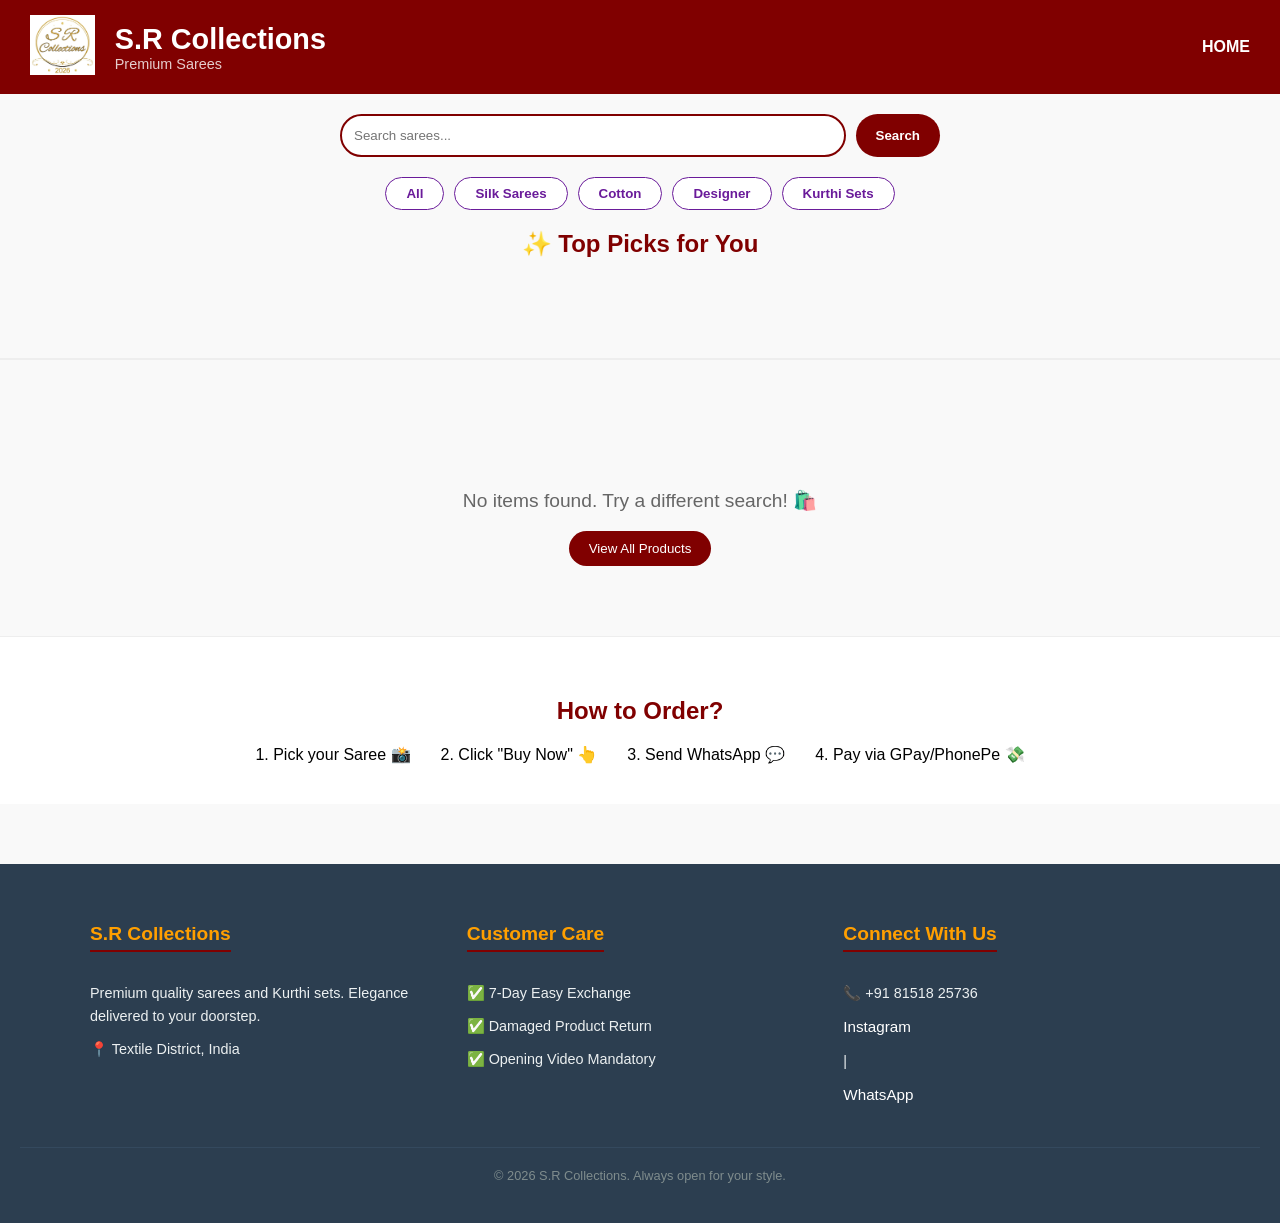
==== commit 3e344af0: "Add files via upload" ====
--- a/index.html
+++ b/index.html
@@ -181,20 +181,21 @@
     </div>
 
     <div class="filter-container" style="text-align: center; margin: 20px 0; display: flex; justify-content: center; gap: 10px; flex-wrap: wrap;">
-        <button class="filter-btn" onclick="filterByCategory('All')">All</button>
-        <button class="filter-btn" onclick="filterByCategory('Silk')">Silk Sarees</button>
-        <button class="filter-btn" onclick="filterByCategory('Cotton')">Cotton</button>
-        <button class="filter-btn" onclick="filterByCategory('Designer')">Designer</button>
-        <button class="filter-btn" onclick="filterByCategory('Kurthis')">Kurthi Sets</button>
-    </div>
-
-    <div id="featuredSection">
-        <h2 style="text-align: center; color: #800000;">✨ Top Picks for You</h2>
-        <div id="featuredGrid" class="grid"></div>
-        <hr style="border: 0; border-top: 2px solid #eee; margin: 40px 0;">
-    </div>
-
-    <div id="shopGrid" class="grid"></div>
+    <button class="filter-btn" onclick="filterByCategory('All')">All</button>
+    <button class="filter-btn" onclick="filterByCategory('Silk')">Silk Sarees</button>
+    <button class="filter-btn" onclick="filterByCategory('Cotton')">Cotton</button>
+    <button class="filter-btn" onclick="filterByCategory('Designer')">Designer</button>
+    <button class="filter-btn" onclick="filterByCategory('Kurthis')">Kurthi Sets</button>
+</div>
+
+
+<div id="featuredSection">
+    <h2 style="text-align: center; color: #800000;">✨ Top Picks for You</h2>
+    <div id="featuredGrid" class="grid"></div>
+    <hr style="border: 0; border-top: 2px solid #eee; margin: 40px 0;">
+</div>
+
+<div id="shopGrid" class="grid"></div>
 
     <div style="background: #fff; padding: 40px 20px; text-align: center; border-top: 1px solid #eee;">
     <h2 style="color: #800000;">How to Order?</h2>
@@ -218,8 +219,8 @@
             if (productsToDisplay.length === 0) {
                 shopGrid.innerHTML = `
                     <div style="text-align: center; width: 100%; padding: 50px;">
-                        <p style="font-size: 1.2rem; color: #666;">No sarees found. Try a different search! 🛍️</p>
-                        <button onclick="renderProducts(products)" style="background:#800000; color:white; border:none; padding:10px 20px; border-radius:20px; cursor:pointer;">View All Sarees</button>
+                        <p style="font-size: 1.2rem; color: #666;">No items found. Try a different search! 🛍️</p>
+                        <button onclick="renderProducts(products)" style="background:#800000; color:white; border:none; padding:10px 20px; border-radius:20px; cursor:pointer;">View All Products</button>
                     </div>`;
                 return;
             }
